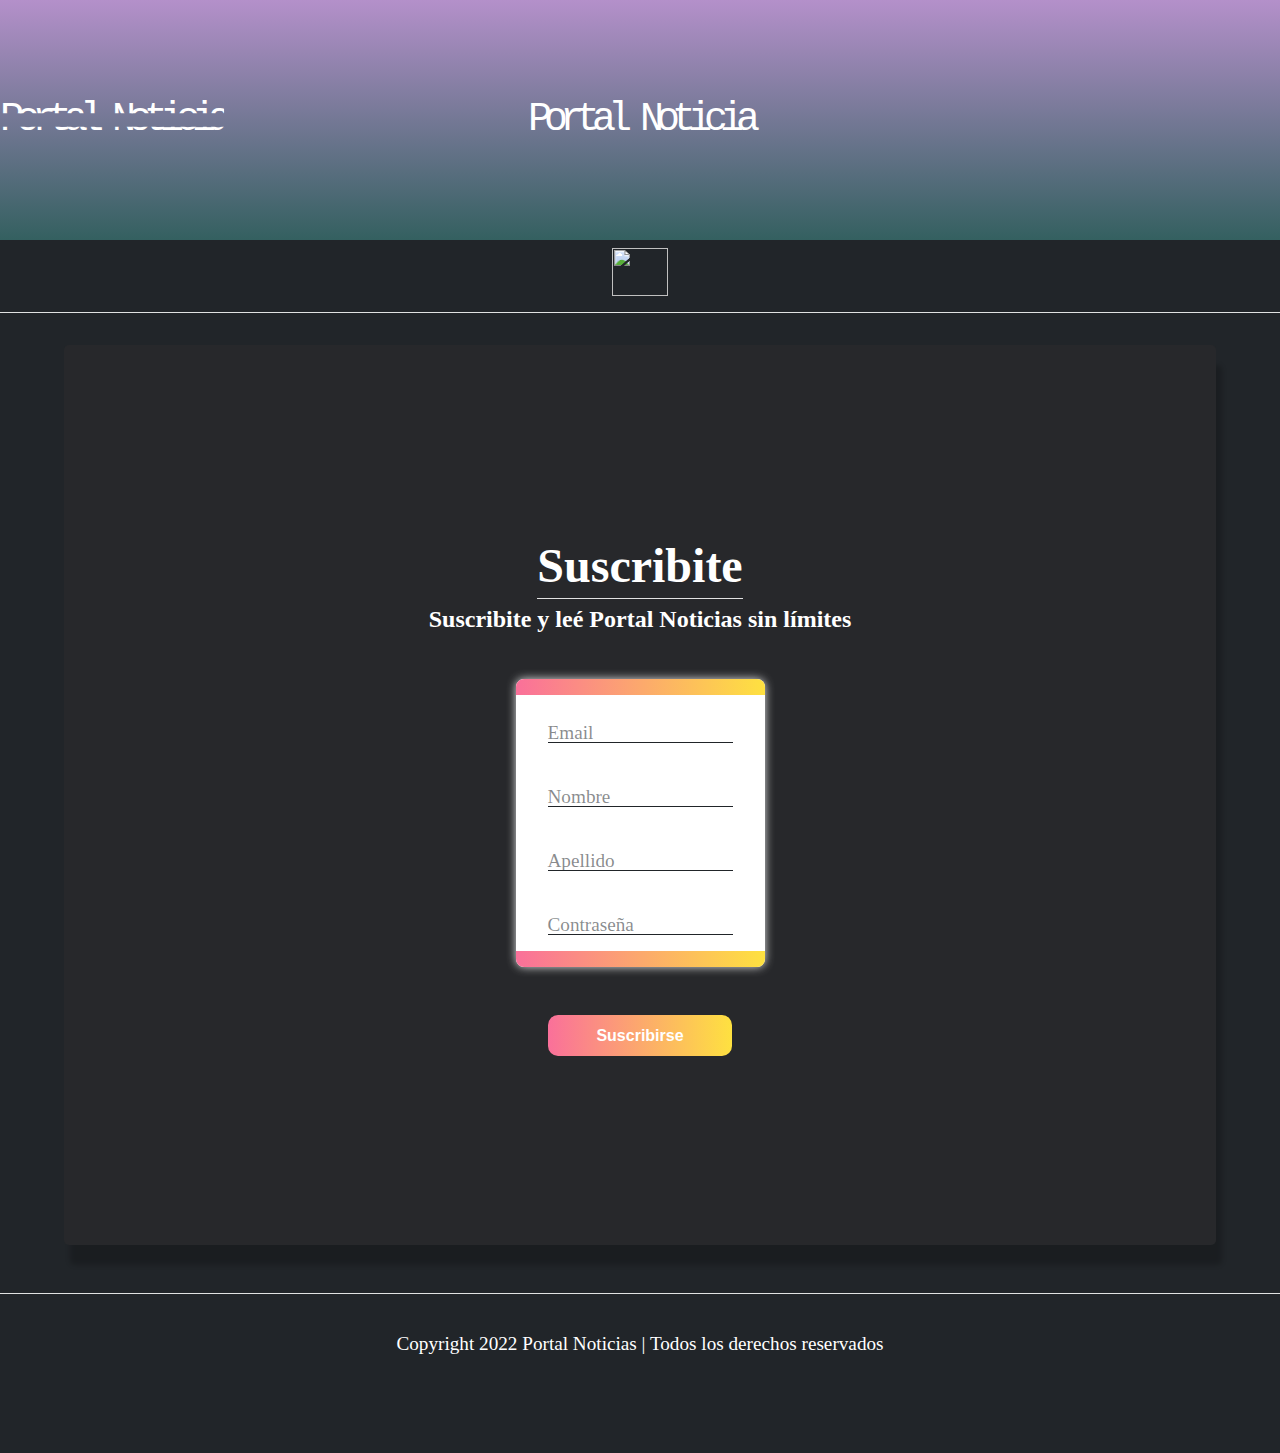
==== suscribirse.html @ da55fb08 "correcion de error en el formulario" ====
<!DOCTYPE html>
<html lang="es-AR">
<head>
    <meta charset="UTF-8">
    <meta http-equiv="X-UA-Compatible" content="IE=edge">
    <meta name="viewport" content="width=device-width, initial-scale=1.0">
    <link rel="stylesheet" href="css/animation.css">
    <link rel="stylesheet" href="css/reset.css">
    <link rel="stylesheet" href="css/style.css">
    <title>Portal Noticia</title>
</head>
<body>
    <header class="header">
        <h1 class="header__title" title="Portal Noticia">
            Portal Noticia
        </h1>
        <img src="icon/wave.svg" alt="" class="header__wave">
    </header>
    <nav class="nav">
        <div class="nav__labels">
            <label for="menu" class="nav__label">
                <img src="icon/menu.svg" alt="" class="nav__logo-menu">
            </label>
        </div>
        <input type="checkbox" id="menu" class="nav__input">
        <div class="nav__links">
            <a href="index.html" class="nav__link">
                INICIO
            </a>
            <a href="suscribirse.html" class="nav__link">
                SUSCRIBIRSE
            </a>
            <a href="" class="nav__link">
                CONTACTO
            </a>
        </div>
    </nav>
    <main class="main main--form">
        <form action="" class="card card--form">
                <h1 class="card__title card__title--form">
                    Suscribite
                </h1>
                <p class="card__paragraph card__paragraph--from">
                    Suscribite y leé Portal Noticias sin límites
                </p>
                <div class="card__estructure">
                    <div class="card__color card__color-top">
                    </div>
                    <div class="card__color card__color-bottom">
                    </div>
                    <fieldset class="card__fielset">
                        <input type="email" id="email" name="user-email" class="card__input" required>
                        <label for="email" class="card__label">Email</label>
                    </fieldset>
                    <fieldset class="card__fielset">
                        <input type="text" id="name" name="user-name" class="card__input" required>
                        <label for="name" class="card__label">Nombre</label>
                    </fieldset>
                    <fieldset class="card__fielset">
                        <input type="text" id="surname" name="user-surname" class="card__input" required>
                        <label for="surname" class="card__label">Apellido</label>
                    </fieldset>
                    <fieldset class="card__fielset">
                        <input type="password" id="password" class="card__input" required>
                        <label for="password" class="card__label">Contraseña</label>
                    </fieldset>
                </div>
                <button type="submit" class="card__btn-from">Suscribirse</button>
        </form>
    </main>
    <footer class="footer">
        <div class="footer__row">
            <h3 class="footer__title">
                Copyright 2022 Portal Noticias | Todos los derechos reservados
            </h3>
        </div>
        <div class="footer__row">
            <div class="footer__redes">
                <a href="" class="footer__rede">
                    <img src="icon/twitter.svg" alt="" class="footer__logo">
                </a>
                <a href="" class="footer__rede">
                    <img src="icon/facebook.svg" alt="" class="footer__logo">
                </a>
                <a href="" class="footer__rede">
                    <img src="icon/instagram.svg" alt="" class="footer__logo">
                </a>
                <a href="" class="footer__rede">
                    <img src="icon/youtube.svg" alt="" class="footer__logo">
                </a>
            </div>
        </div>
    </footer>
</body>
</html>
---- css/animation.css ----
/*----------------animacion-de-titulo----------*/
.header__title{
  animation: glitch 1s linear infinite;
}
@keyframes glitch{
  2%,64%{
    transform: translate(2px,0) skew(0deg);
  }
  4%,60%{
    transform: translate(-2px,0) skew(0deg);
  }
  62%{
    transform: translate(0,0) skew(5deg);
  }
}
.header__title:before,
.header__title:after{
  content: attr(title);
  position: absolute;
  left: 0;
}
.header__title:before{
  animation: glitchTop 1s linear infinite;
  clip-path: polygon(0 0, 100% 0, 100% 33%, 0 33%);
  -webkit-clip-path: polygon(0 0, 100% 0, 100% 33%, 0 33%);
}
@keyframes glitchTop{
  2%,64%{
    transform: translate(2px,-2px);
  }
  4%,60%{
    transform: translate(-2px,2px);
  }
  62%{
    transform: translate(13px,-1px) skew(-13deg);
  }
}
.header__title:after{
  animation: glitchBotom 1.5s linear infinite;
  clip-path: polygon(0 67%, 100% 67%, 100% 100%, 0 100%);
  -webkit-clip-path: polygon(0 67%, 100% 67%, 100% 100%, 0 100%);
}
@keyframes glitchBotom{
  2%,64%{
    transform: translate(-2px,0);
  }
  4%,60%{
    transform: translate(-2px,0);
  }
  62%{
    transform: translate(-22px,5px) skew(21deg);
  }
}
/*----------------animacion-de-titulo-end---------*/



/*----------------animacion-de-menu---------*/
.nav__logo-menu {
  -webkit-animation-duration: 1s;
  animation-duration: 1s;
  -webkit-animation-fill-mode: both;
  animation-fill-mode: both;
}
.nav__logo-menu:hover {
  -webkit-animation-iteration-count: infinite;
  animation-iteration-count: infinite;
}
@-webkit-keyframes nav__logo-menu {
  0% {
    -webkit-transform: scale3d(1, 1, 1);
    transform: scale3d(1, 1, 1);
  }
  10%, 20% {
    -webkit-transform: scale3d(.9, .9, .9) rotate3d(0, 0, 1, -3deg);
    transform: scale3d(.9, .9, .9) rotate3d(0, 0, 1, -3deg);
  }
  30%, 50%, 70%, 90% {
    -webkit-transform: scale3d(1.1, 1.1, 1.1) rotate3d(0, 0, 1, 3deg);
    transform: scale3d(1.1, 1.1, 1.1) rotate3d(0, 0, 1, 3deg);
  }
  40%, 60%, 80% {
    -webkit-transform: scale3d(1.1, 1.1, 1.1) rotate3d(0, 0, 1, -3deg);
    transform: scale3d(1.1, 1.1, 1.1) rotate3d(0, 0, 1, -3deg);
  }
  100% {
    -webkit-transform: scale3d(1, 1, 1);
    transform: scale3d(1, 1, 1);
  }
}
@keyframes nav__logo-menu {
  0% {
    -webkit-transform: scale3d(1, 1, 1);
    -ms-transform: scale3d(1, 1, 1);
    transform: scale3d(1, 1, 1);
  }
  10%, 20% {
    -webkit-transform: scale3d(.9, .9, .9) rotate3d(0, 0, 1, -3deg);
    -ms-transform: scale3d(.9, .9, .9) rotate3d(0, 0, 1, -3deg);
    transform: scale3d(.9, .9, .9) rotate3d(0, 0, 1, -3deg);
  }
  30%, 50%, 70%, 90% {
    -webkit-transform: scale3d(1.1, 1.1, 1.1) rotate3d(0, 0, 1, 3deg);
    -ms-transform: scale3d(1.1, 1.1, 1.1) rotate3d(0, 0, 1, 3deg);
    transform: scale3d(1.1, 1.1, 1.1) rotate3d(0, 0, 1, 3deg);
  }
  40%, 60%, 80% {
    -webkit-transform: scale3d(1.1, 1.1, 1.1) rotate3d(0, 0, 1, -3deg);
    -ms-transform: scale3d(1.1, 1.1, 1.1) rotate3d(0, 0, 1, -3deg);
    transform: scale3d(1.1, 1.1, 1.1) rotate3d(0, 0, 1, -3deg);
  }
  100% {
    -webkit-transform: scale3d(1, 1, 1);
    -ms-transform: scale3d(1, 1, 1);
    transform: scale3d(1, 1, 1);
  }
}
.nav__logo-menu {
  -webkit-animation-name: nav__logo-menu;
  animation-name: nav__logo-menu;
}
/*----------------animacion-de-menu--end-------*/
/*----------------animacion-de-menu--link-------*/
.nav__link:hover{
  color: #7a7c7ce4;
}
/*----------------animacion-de-menu--end-------*/
---- css/style.css ----
*{
    box-sizing: border-box;
}
body{
    background-color: #212529;
}
/*-----------------HEADER---------------*/
.header{
    width: 100%;
    height: 15rem;
    background: linear-gradient(to top, hsla(176, 74%, 64%, 0.304) 0%, #b490ca 100%), url('../img/img-header.jpg'); /*--img-header--*/
    background-size: cover;
    background-position-y: 50%;
    display: flex;
    justify-content: center;
    align-items: center;
    position: relative;
}
.header__title{
    text-align: center;
    font-size: 2.5rem;
    color: #fff;
    font-family: 'Fira Mono', monospace;
    letter-spacing: -0.5rem;
}
.header__wave{
    position: absolute;
    bottom: 0;
    left: 0;
    right: 0;
}
/*-----------------END---------------*/
/*-----------------NAV---------------*/
.nav{
    width: 100%;
    height: 3rem;
    display: flex;
    justify-content: center;
    margin: 0.5rem 0 1rem 0;
}
.nav__label{
    display: inherit;
    cursor: pointer;
}
.nav__logo-menu{
    width: 3.5rem;
    height: 3rem;

}
.nav__links, .nav__input{
    display: none;
}
.nav__input:checked + .nav__links{
    display: inherit;
}
.nav__link{
    display: inherit;
    margin: 0 0.65rem;
    text-decoration: none;
    color: white;
    text-transform: uppercase;
    font-weight: 600;
    transition: 1s;
    align-items: center;
}
/*-----------------END---------------*/
/*-----------------MAIN---------------*/
.main{
    border-top: 1px solid rgba(255, 255, 255, 0.867);
    width: 100%;
    display: flex;
    flex-flow: column nowrap;
    align-items: center;
}
.card{
    width: 90%;
    display: inherit;
    flex-direction: column;
    border: 1px solid transparent;
    background-color: #212529a6;
    margin-top: 2rem;
    align-items: center;
    color: #fff;
    border-radius: 5px;
    background-color: rgba(50, 46, 46, 0.388);
    padding: 1.5rem;
    box-shadow: 6px 20px 5px rgb(0 0 0 / 20%);
    font-family: 'Times New Roman', Times, serif;
}
.card__header{
    position: relative;
}
.card__img{
    width: 100%;
    height: 100%;
    border-radius: 5px;
    object-fit: cover;
}
.card__fecha{
    position: absolute;
    left: 0;
    top: 0;
    z-index: 100;
    width: 2.5rem;
    height: 3.5rem;
    text-align: center;
    line-height: 1.1rem;
    border-top-left-radius: 5px;
    background-image: linear-gradient(to right, #b8cbb8 0%, #b8cbb8 0%, #b465da 0%, #cf6cc9 33%, #ee609c 66%, #ee609c 100%);
}
.card__end{
    text-align: center;
}
.card__title{
    font-size: 1.5rem;
    display: block;
    margin: 0.5rem 0;
    padding-bottom: 0.5rem ;
    border-bottom: 1px solid rgba(255, 255, 255, 0.867);
}
.card__btn{
    display: block;
    background: #75F;
    font-weight: bold;
    min-width: 5rem;
    color: #FFF;
    transition: background 0.5s, color 0.5s, transform 0.5s;
    margin: 2rem 3rem 1rem 3rem;
    padding: 1rem 2.5rem;
    border-radius: 3px;
    box-shadow: 0px 2px 4px rgb(0 0 0 / 50%);
    text-decoration: none;
    box-shadow: 6px 20px 5px rgb(0 0 0 / 20%);
}
.card--form{
    background-image: url('../img/suscribirse.avif');
    background-size: cover;
    height: 100vh;
    justify-content: center;
    overflow: hidden;
}
.card__title--form{
    font-size: 3rem;
}
.card__paragraph--from{
    font-size: 1.5rem;
}
.card__paragraph--from, .card__title--form{
    text-align: center;
    font-weight: 700;
}
.card__estructure{
    background-color: #fff;
    border-radius: 8px;
    box-shadow: 0 0 10px 0 rgba(255, 255, 255, 0.867);
    margin: 3rem 0;
    position: relative;
}
.card__color{
    background-image: linear-gradient(to right, #fa709a 0%, #fee140 100%);
    background-size: cover;
    height: 1rem;
    width: 100%;
    position: absolute;
}
.card__color-top{
    top: 0;
    border-top-right-radius: 8px;
    border-top-left-radius: 8px;
}
.card__color-bottom{
    bottom: 0;
    border-bottom-right-radius: 8px;
    border-bottom-left-radius: 8px;
}
.card__fielset{
    position: relative;
    margin: 2rem;
}
.card__input{
    background: none;
    display: block;
    border: none;
    border-bottom: 1px solid #212529;
    padding: 0.5rem 0.5rem 0.5rem 0;
}
.card__label{
    position: absolute;
    left: 0;
    top:0.7rem;
    color: #21252988;
    transition: 1s ease-in-out all;
    font-size: 1.2rem;
}
.card__btn-from{
    background-image: linear-gradient(to right, #fa709a 0%, #fee140 100%);
    padding: 0.7rem 3rem;
    border-radius: 10px;
    font-weight: bold;
    font-size: 1rem;
    color: white;
    border: transparent;
}
/*-----------------MAIN-END--------------*/
/*-----------------FOOTER---------------*/
.footer{
    margin-top: 3rem;
    border-top: 1px solid rgba(255, 255, 255, 0.867);
    width: 100%;
    height: 10rem;
    display: flex;
    flex-flow: column;
    justify-content: space-evenly;
    align-items: center;
    text-align: center;
}
.footer__row{
    color: #FFF;
    font-size: 1.2rem;
}
.footer__rede{
    text-decoration: none;
    margin: 0 1rem;
}
.footer__logo{
    width: 2rem;
}
/*-----------------FOOTER-END--------------*/
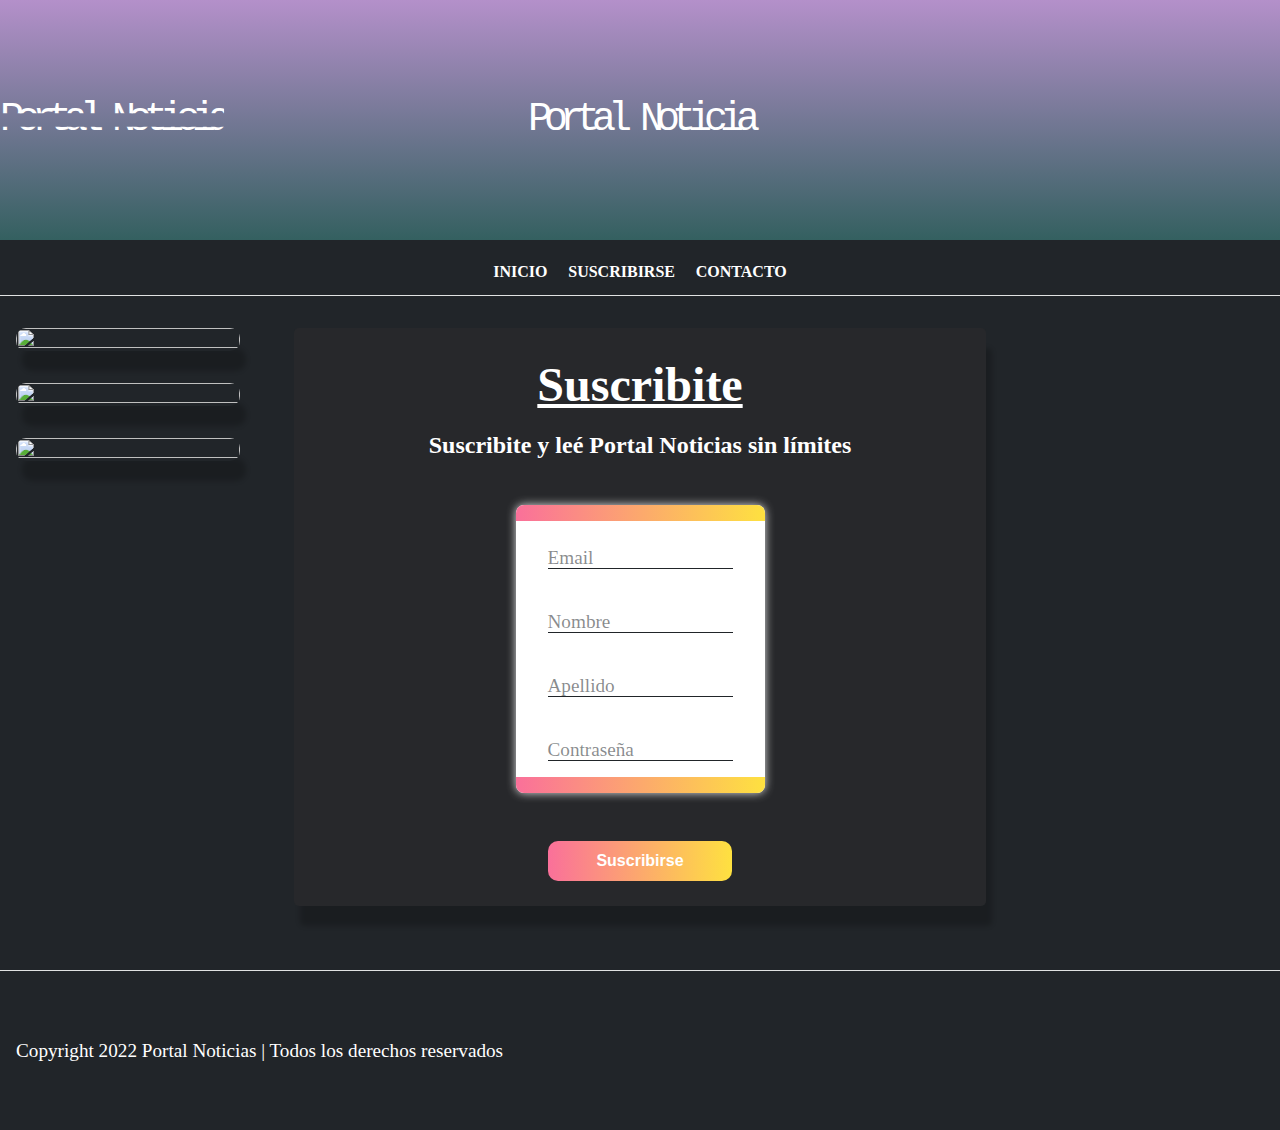
==== commit 0f3a6697: "cargando aside 2 de la web" ====
--- a/suscribirse.html
+++ b/suscribirse.html
@@ -7,6 +7,7 @@
     <link rel="stylesheet" href="css/animation.css">
     <link rel="stylesheet" href="css/reset.css">
     <link rel="stylesheet" href="css/style.css">
+    <link rel="shortcut icon" href="icon/logo-noticias.svg" type="image/x-icon">
     <title>Portal Noticia</title>
 </head>
 <body>
@@ -35,39 +36,60 @@
             </a>
         </div>
     </nav>
-    <main class="main main--form">
-        <form action="" class="card card--form">
-                <h1 class="card__title card__title--form">
-                    Suscribite
-                </h1>
-                <p class="card__paragraph card__paragraph--from">
-                    Suscribite y leé Portal Noticias sin límites
-                </p>
-                <div class="card__estructure">
-                    <div class="card__color card__color-top">
+    <div class="flex">
+        <main class="main">
+            <form action="" class="card card--form">
+                    <h1 class="card__title card__title--form">
+                        Suscribite
+                    </h1>
+                    <p class="card__paragraph card__paragraph--from">
+                        Suscribite y leé Portal Noticias sin límites
+                    </p>
+                    <div class="card__estructure">
+                        <div class="card__color card__color-top">
+                        </div>
+                        <div class="card__color card__color-bottom">
+                        </div>
+                        <fieldset class="card__fielset">
+                            <input type="email" id="email" name="user-email" class="card__input" required>
+                            <label for="email" class="card__label">Email</label>
+                        </fieldset>
+                        <fieldset class="card__fielset">
+                            <input type="text" id="name" name="user-name" class="card__input" required>
+                            <label for="name" class="card__label">Nombre</label>
+                        </fieldset>
+                        <fieldset class="card__fielset">
+                            <input type="text" id="surname" name="user-surname" class="card__input" required>
+                            <label for="surname" class="card__label">Apellido</label>
+                        </fieldset>
+                        <fieldset class="card__fielset">
+                            <input type="password" id="password" class="card__input" required>
+                            <label for="password" class="card__label">Contraseña</label>
+                        </fieldset>
                     </div>
-                    <div class="card__color card__color-bottom">
-                    </div>
-                    <fieldset class="card__fielset">
-                        <input type="email" id="email" name="user-email" class="card__input" required>
-                        <label for="email" class="card__label">Email</label>
-                    </fieldset>
-                    <fieldset class="card__fielset">
-                        <input type="text" id="name" name="user-name" class="card__input" required>
-                        <label for="name" class="card__label">Nombre</label>
-                    </fieldset>
-                    <fieldset class="card__fielset">
-                        <input type="text" id="surname" name="user-surname" class="card__input" required>
-                        <label for="surname" class="card__label">Apellido</label>
-                    </fieldset>
-                    <fieldset class="card__fielset">
-                        <input type="password" id="password" class="card__input" required>
-                        <label for="password" class="card__label">Contraseña</label>
-                    </fieldset>
-                </div>
-                <button type="submit" class="card__btn-from">Suscribirse</button>
-        </form>
-    </main>
+                    <button type="submit" class="card__btn-from">Suscribirse</button>
+            </form>
+        </main>
+        <aside class="aside aside--row1">
+            <div class="aside__publicity">
+                <a href="https://www.coca-cola.com.ar/" class="aside__btn-publicity">
+                    <img src="img/por-que---no-hay-por-que.jpg" alt="" class="aside__publicity-img">
+                </a>
+            </div>
+            <div class="aside__publicity">
+                <a href="https://www.claro.com.ar/personas" class="aside__btn-publicity">
+                    <img src="img/claro-navidad-gratis.gif" alt="" class="aside__publicity-img">
+                </a>
+            </div>
+            <div class="aside__publicity">
+                <a href="https://mobile.twitter.com/ganacenas" class="aside__btn-publicity">
+                    <img src="img/FSmkT9-X0AAEpl9.jpg" alt="" class="aside__publicity-img">
+                </a>
+            </div>
+        </aside>
+        <aside class="aside aside--row2">
+        </aside>
+    </div>
     <footer class="footer">
         <div class="footer__row">
             <h3 class="footer__title">
--- a/css/animation.css
+++ b/css/animation.css
@@ -52,9 +52,6 @@
   }
 }
 /*----------------animacion-de-titulo-end---------*/
-
-
-
 /*----------------animacion-de-menu---------*/
 .nav__logo-menu {
   -webkit-animation-duration: 1s;
@@ -124,4 +121,45 @@
 .nav__link:hover{
   color: #7a7c7ce4;
 }
-/*----------------animacion-de-menu--end-------*/+/*----------------animacion-de-menu--end-------*/
+/*----------------animacion-de-imagen-card-------*/
+.card__img:hover{
+  transition: 1s;
+  transform: scale(1.1);
+  position: relative;
+  z-index: 110;
+}
+/*-------------animacion-de-imagen-card-end------*/
+/*----------------animacion-de-boton-card--------*/
+.card__btn:hover{
+  background: rgba(119, 85, 255, 0.542);
+}
+.card__btn-from:hover{
+  box-shadow: 0 0 20px 0 rgba(255, 255, 255, 0.867);
+}
+/*----------------animacion-de-boton-card-end-------*/
+/*-------------animacion-de-input-card------*/
+.card__input:focus{
+  outline: none;
+}
+.card__input:focus + .card__label{
+  top: -1rem;
+  color: #212529;
+  font-size: 1rem;
+}
+.card__input:focus + .card__label, .card__input:valid + .card__label{
+  top: -1rem;
+}
+/*-------------animacion-de-input-card-end------*/
+/*-------------animacion-de-h3-card-------------*/
+.card__title--h3:hover{
+  text-decoration: underline;
+  color: #7a7c7ce4;
+}
+/*-------------animacion-de-h3-card--end--------*/
+/*-------------animacion-de-imagen-footer-------*/
+.footer__logo:hover{
+  transition: 1s;
+  transform: scale(1.5);
+}
+/*-------------animacion-de-imagen-card-end------*/
--- a/css/style.css
+++ b/css/style.css
@@ -37,6 +37,7 @@
     display: flex;
     justify-content: center;
     margin: 0.5rem 0 1rem 0;
+    border-bottom: 1px solid rgba(255, 255, 255, 0.867);
 }
 .nav__label{
     display: inherit;
@@ -45,7 +46,6 @@
 .nav__logo-menu{
     width: 3.5rem;
     height: 3rem;
-
 }
 .nav__links, .nav__input{
     display: none;
@@ -63,29 +63,35 @@
     transition: 1s;
     align-items: center;
 }
-/*-----------------END---------------*/
-/*-----------------MAIN---------------*/
+/*----------------NAV-END---------------*/
+/*-----------------FLEX---------------*/
+.flex{
+    display: flex;
+    flex-direction: column;
+    align-items: center;
+}
+/*-----------------FLEX-END---------------*/
+/*-----------------MAIN--------------------------------------------*/
 .main{
-    border-top: 1px solid rgba(255, 255, 255, 0.867);
-    width: 100%;
-    display: flex;
-    flex-flow: column nowrap;
-    align-items: center;
-}
+    flex: 100%;
+    display: inherit;
+    flex-direction: inherit;
+    align-items: center;
+}
+/*-----------------MAIN-CARD-------------------------*/
 .card{
     width: 90%;
     display: inherit;
     flex-direction: column;
     border: 1px solid transparent;
-    background-color: #212529a6;
     margin-top: 2rem;
-    align-items: center;
     color: #fff;
     border-radius: 5px;
     background-color: rgba(50, 46, 46, 0.388);
     padding: 1.5rem;
     box-shadow: 6px 20px 5px rgb(0 0 0 / 20%);
     font-family: 'Times New Roman', Times, serif;
+    overflow: hidden;
 }
 .card__header{
     position: relative;
@@ -94,7 +100,6 @@
     width: 100%;
     height: 100%;
     border-radius: 5px;
-    object-fit: cover;
 }
 .card__fecha{
     position: absolute;
@@ -128,15 +133,17 @@
     margin: 2rem 3rem 1rem 3rem;
     padding: 1rem 2.5rem;
     border-radius: 3px;
-    box-shadow: 0px 2px 4px rgb(0 0 0 / 50%);
     text-decoration: none;
     box-shadow: 6px 20px 5px rgb(0 0 0 / 20%);
 }
+/*-----------------MAIN-CARD--END------------------------*/
+/*-----------------MAIN-CARD--FORM-----------------------*/
 .card--form{
     background-image: url('../img/suscribirse.avif');
     background-size: cover;
     height: 100vh;
     justify-content: center;
+    align-items: center;
     overflow: hidden;
 }
 .card__title--form{
@@ -201,7 +208,50 @@
     color: white;
     border: transparent;
 }
-/*-----------------MAIN-END--------------*/
+/*-----------------MAIN-CARD--FORM-END-----------*/
+/*-----------------MAIN-END------------------------------*/
+/*-----------------ASIDE----------------------------------------*/
+/*-----------------ASIDE--CARD-----------------------------*/
+.card--aside{
+    height: 100%;
+    text-align: center;
+}
+.card__cta{
+    text-decoration: none;
+    color: inherit;
+    display: block;
+    margin: 1rem 0;
+    border-bottom: 1px solid rgba(255, 255, 255, 0.867);
+}
+.card__title--h3{
+    font-size: 1.2rem;
+    border: none;
+}
+/*-----------------ASIDE--END-----------------------------*/
+.aside{
+    flex: 100%;
+    display: inherit;
+    margin-top: 1rem;
+}
+.aside--row1{
+    flex-flow: row wrap;
+    justify-content: center;
+}
+.aside--row2{
+    flex-direction: column;
+    align-items: center;
+}
+.aside__btn-publicity{
+    display: block;
+    margin:1rem;
+}
+.aside__publicity-img{
+    border-radius: 10px;
+    box-shadow: 6px 20px 5px rgb(0 0 0 / 20%);
+    width: 10rem;
+    height: 15rem;
+}
+/*-----------------ASIDE-END------------------------------*/
 /*-----------------FOOTER---------------*/
 .footer{
     margin-top: 3rem;
@@ -226,4 +276,115 @@
     width: 2rem;
 }
 /*-----------------FOOTER-END--------------*/
-
+@media screen and (min-width: 768px){
+    /*-----------------FLEX-----------------*/
+    /*-----------------FLEX--END---------------*/
+    /*-----------------MAIN-----------------*/
+    .main{
+        flex-flow: row wrap;
+        align-items: normal;
+    }
+    /*-----------------MAIN-END----------------*/
+    /*-----------------CARD-----------------*/
+    .card{
+        flex: 40%;
+        margin-top:0;
+        margin: 1rem;
+    }
+    /*-----------------CARD--END---------------*/
+    /*-----------------ASIDE----------------*/
+    .aside__publicity-img{
+        width: 15rem;
+        height: 15rem;
+    }
+    /*-----------------ASIDE--END---------------*/
+}
+@media screen and (min-width: 1024px){
+    /*-----------------NAV-MOBILE-----------------*/
+    .nav__labels{
+        display: none;
+    }
+    .nav__links{
+        display: inherit;
+    }
+    /*-----------------NAV-MOBILE-END----------------*/
+    /*-----------------FLEX-----------------*/
+    .flex{
+        flex-flow: row wrap;
+        align-items: normal;
+    }
+    /*-----------------FLEX--END---------------*/
+    /*-----------------MAIN---------------------------*/
+    .main{
+        flex-flow: column;
+        align-items: center;
+        flex: 50%;
+    }
+    .main:nth-child(1){
+        order: 2;
+    }
+    /*-----------------CARD-----------------*/
+    .card{
+        flex-direction: row;
+    }
+    /*-------FORM-------*/
+    .card--form{
+        flex-direction: column;
+    }
+    /*-------FORM--END-----*/
+    .card__header{
+        flex: 40%;
+        margin-right: 1rem;
+    }
+    .card__end{
+        flex: 70%;
+        align-items: center;
+        justify-content: center;
+    }
+    .card__title{
+        text-decoration: underline;
+        border-bottom: none;
+        margin-bottom: 1rem;
+    }
+    .card__btn{
+        margin-top: 3rem;
+    }
+    /*-----------------ASIDE-----------------*/
+    /*-----------------ASIDE-CARD---------*/
+    .card--aside{
+        flex-direction: column;
+    }
+    .card__title--h3{
+        text-decoration: none;
+    }
+    /*-----------------ASIDE-END---------*/
+    .aside{
+        flex:10%;
+        justify-content: normal;
+        margin: 0;
+    }
+    .aside--row1:nth-child(2){
+        order: 1;
+        flex-direction: column;
+    }
+    .aside--row2:nth-child(3){
+        order: 3;
+        height: 100%;
+    }
+    .aside__publicity-img{
+        width: 100%;
+        height: 100%;
+    }
+    /*-----------------ASIDE--END---------------*/
+    /*-----------------CARD-END--------------*/
+    /*-----------------MAIN-END------------------*/
+    /*-----------------FOOTER--------------*/
+    .footer{
+        flex-flow: row;
+        justify-content: space-between;
+    }
+    .footer__title{
+        margin-left: 1rem;
+    }
+    /*-----------------FOOTER-END--------------*/
+}